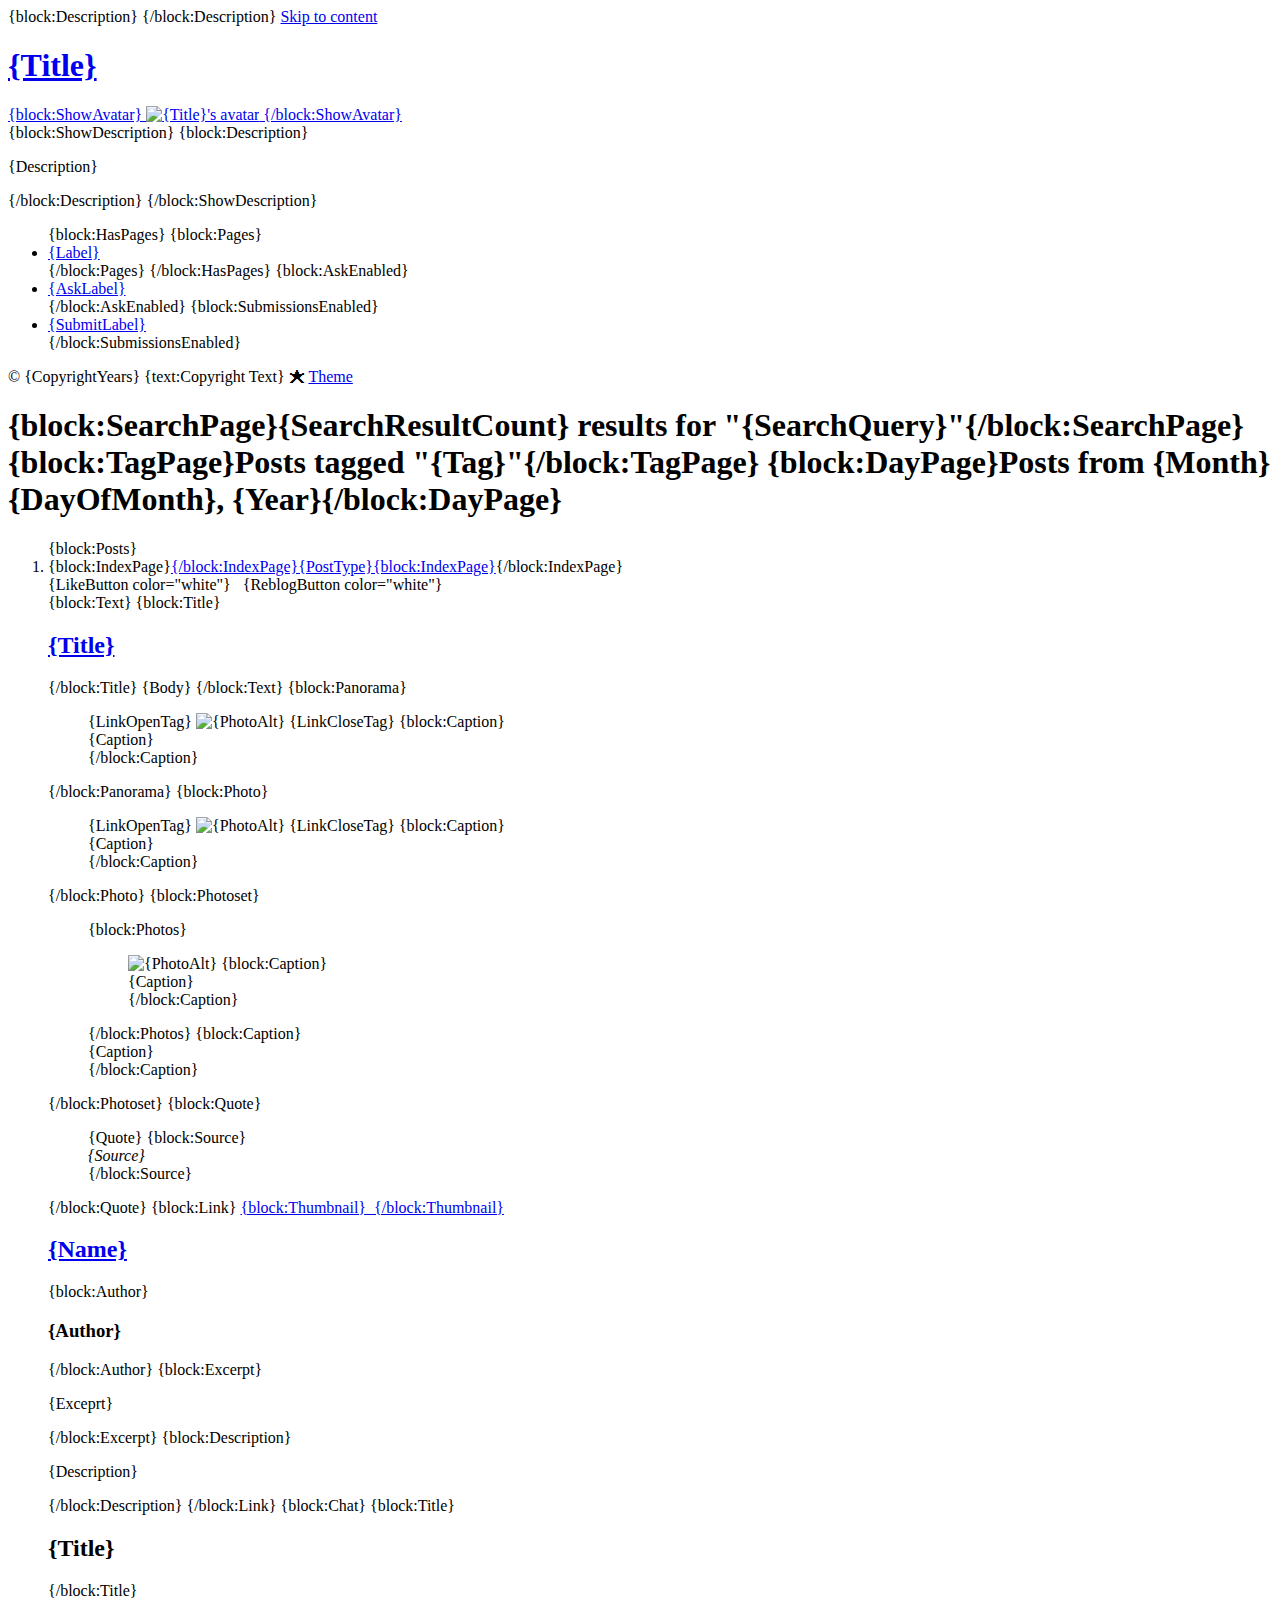
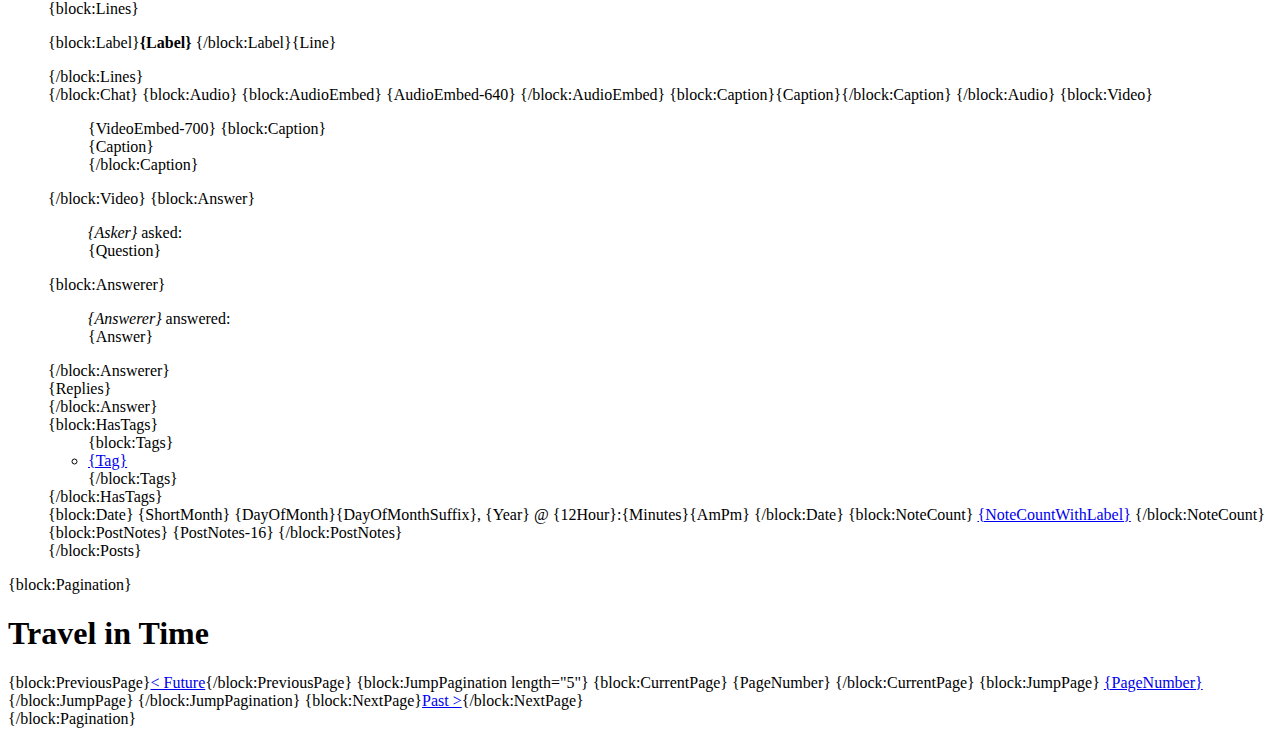
==== index.html @ 5d038b18 "First commit" ====
<!DOCTYPE html>
<html>
<head>
    <meta charset="utf-8">
    <meta http-equiv="x-ua-compatible" content="ie=edge">
    <meta name="viewport" content="width=device-width, initial-scale=1">

    <title>{Title}{block:PostTitle} &#x1f7ca; {PostTitle}{/block:PostTitle}</title>
    <link rel="shortcut icon" href="{Favicon}">
    {block:Description}
        <meta name="description" content="{MetaDescription}" />
    {/block:Description}

    <link rel="alternate" type="application/rss+xml" href="{RSS}">

    <link rel="stylesheet" href="https://fonts.googleapis.com/css?family=Domine|Tulpen+One|McLaren">
    <link rel="stylesheet" href="https://static.tumblr.com/kjbncbj/oXupgzs22/style.min.css">

    <!-- Theme Options -->
    <meta name="text:Copyright Text" content="{Title}"/>

    <style>
        {CustomCSS}
    </style>
</head>

<body>
    <a class="screenreader" href="#content">Skip to content</a>
    <div class="site__sidebar col-lg-4 col-sm-12 flex flex-col">
        <header class="site__header flex flex-col" role="banner">
            <a href="/">
            <div class="header__titleportrait">
                <h1 class="header__title">{Title}</h1>
                {block:ShowAvatar}
                    <img alt="{Title}'s avatar" src="{PortraitURL-128}" class="portrait portrait-{AvatarShape}">
                {/block:ShowAvatar}
            </div>
            </a>
            {block:ShowDescription}
                {block:Description}
                    <p class="header__desc">{Description}</p>
                {/block:Description}
            {/block:ShowDescription}
            <nav class="nav__site" aria-label="Site navigation">
                <ul>
                    {block:HasPages}
                    {block:Pages}
                        <li><a href="{URL}">{Label}</a></li>
                    {/block:Pages}
                    {/block:HasPages}
                    {block:AskEnabled}
                        <li><a href="/ask">{AskLabel}</a></li>
                    {/block:AskEnabled}
                    {block:SubmissionsEnabled}
                        <li><a href="/submit">{SubmitLabel}</a></li>
                    {/block:SubmissionsEnabled}
                </ul>
            </nav>
        </header>
        <footer class="site__footer">
            <p>&copy; {CopyrightYears} {text:Copyright Text}<span class="footer__credits"> &#x1f7ca; <a href="https://presto.blog/">Theme</a></span></p>
        </footer>
    </div>
    <main id="content" class="site__main col-lg-8 col-sm-12">
        <h1 class="{block:HomePage}hideme {/block:HomePage}main__heading">
        {block:SearchPage}{SearchResultCount} results for "{SearchQuery}"{/block:SearchPage}
        {block:TagPage}Posts tagged "{Tag}"{/block:TagPage}
        {block:DayPage}Posts from {Month} {DayOfMonth}, {Year}{/block:DayPage}
        </h1>
        <ol id="main__posts">{block:Posts}
            <li class="post post-{PostType}">
                <article id="post-{PostID}">
                    <div class="post__header flex flex-jbetween">
                        <span class="post__type">{block:IndexPage}<a href="{Permalink}">{/block:IndexPage}{PostType}{block:IndexPage}</a>{/block:IndexPage}</span>
                        <div class="post__actions">
                            <span class="post__button" style="margin-right:.5em;">{LikeButton color="white"}</span>
                            <span class="post__button">{ReblogButton color="white"}</span>
                        </div>
                    </div>
                    <div class="post__content">
                    {block:Text}
                        {block:Title}<h2><a href="{Permalink}">{Title}</a></h2>{/block:Title}
                        {Body}
                    {/block:Text}
                    {block:Panorama}
                        <figure>
                            {LinkOpenTag}
                                <img src="{PhotoURL-Panorama}" alt="{PhotoAlt}">
                            {LinkCloseTag}
                            {block:Caption}
                                <figcaption>
                                    {Caption}
                                </figcaption>
                            {/block:Caption}
                        </figure>
                    {/block:Panorama}
                    {block:Photo}
                        <figure>
                            {LinkOpenTag}
                                <img src="{PhotoURL-HighRes}" alt="{PhotoAlt}">
                            {LinkCloseTag}
                            {block:Caption}
                                <figcaption>
                                    {Caption}
                                </figcaption>
                            {/block:Caption}
                        </figure>
                    {/block:Photo}
                    {block:Photoset}
                        <figure class="photoset photoset-{PhotosetLayout}">
                            {block:Photos}
                                <figure class="photoset__img photoset__img-{PhotosetLayout}">
                                    <img alt="{PhotoAlt}" src="{PhotoURL-HighRes}" width="{PhotoWidth-HighRes}" />
                                    {block:Caption}
                                        <figcaption>
                                            {Caption}
                                        </figcaption>
                                    {/block:Caption}
                                </figure>
                            {/block:Photos}
                            {block:Caption}
                                <figcaption class="photoset__caption">
                                    {Caption}
                                </figcaption>
                            {/block:Caption}
                        </figure>
                    {/block:Photoset}
                    {block:Quote}
                        <blockquote>
                            {Quote}
                            {block:Source}
                            <footer>
                                <cite>{Source}</cite>
                            </footer>
                            {/block:Source}
                        </blockquote>
                    {/block:Quote}
                    {block:Link}
                        <a href="{URL}" target="{Target}">
                            {block:Thumbnail}
                                <img class="link__thumbnail" alt="" src="{Thumbnail-HighRes}">
                            {/block:Thumbnail}
                            <h2 class="post-link__title">{Name}</h2>
                        </a>
                        {block:Author}<h3 class="post-link__author">{Author}</h3>{/block:Author}
                        {block:Excerpt}
                            <p>{Exceprt}</p>
                        {/block:Excerpt}
                        {block:Description}
                            <p>{Description}</p>
                        {/block:Description}
                    {/block:Link}
                    {block:Chat}
                        {block:Title}<h2>{Title}</h2>{/block:Title}
                        <div class="chat__lines">
                            {block:Lines}
                                <p class="chat__line chat__line-{Alt}">{block:Label}<span class="chat__label"><strong>{Label}</strong></span> {/block:Label}{Line}</p>
                            {/block:Lines}
                        </div>
                    {/block:Chat}
                    {block:Audio}
                        {block:AudioEmbed}
                            {AudioEmbed-640}
                        {/block:AudioEmbed}
                        {block:Caption}{Caption}{/block:Caption}
                    {/block:Audio}
                    {block:Video}
                        <figure>
                            {VideoEmbed-700}
                            {block:Caption}
                                <figcaption>{Caption}</figcaption>
                            {/block:Caption}
                        </figure>
                    {/block:Video}
                    {block:Answer}
                        <div class="post__original">
                            <blockquote class="question">
                                <footer class="question__user">
                                    <img class="user__img" src="{AskerPortraitURL-30}" alt=""><cite>{Asker}</cite> asked:
                                </footer>
                                {Question}
                            </blockquote>
                            {block:Answerer}
                                <blockquote class="answer">
                                    <footer class="answer__user">
                                        <img class="user__img" src="{AnswererPortraitURL-30}" alt=""><cite>{Answerer}</cite> answered:
                                    </footer>
                                    {Answer}
                                </blockquote>
                            {/block:Answerer}
                        </div>
                        <div class="post__response">
                            {Replies}
                        </div>
                    {/block:Answer}
                    </div>
                    <footer class="post__footer">
                        <div class="footer__meta flex flex-jbetween">
                            <div class="footer__tags">
                                {block:HasTags}
                                    <ul class="post__tags">
                                    {block:Tags}
                                        <li class="post__tag">
                                            <a href="{TagURLChrono}">{Tag}</a>
                                        </li>
                                    {/block:Tags}
                                    </ul>
                                {/block:HasTags}
                            </div>
                            <div class="footer__datenotecount">
                                {block:Date}
                                    <span class="footer__date"><time datetime="{Year}-{MonthNumber}-{DayOfMonth} {24Hour}:{Minutes}:{Seconds}.{Beats}">{ShortMonth} {DayOfMonth}{DayOfMonthSuffix}, {Year} @ {12Hour}:{Minutes}{AmPm}</time></span>
                                {/block:Date}
                                {block:NoteCount}
                                    <span class="footer__notecount"><a href="{Permalink}">{NoteCountWithLabel}</a></span>
                                {/block:NoteCount}
                            </div>
                        </div>
                        {block:PostNotes}
                            {PostNotes-16}
                        {/block:PostNotes}
                    </footer>
                </article>
            </li>
        {/block:Posts}</ol><!-- #main__posts -->
        {block:Pagination}
            <nav class="nav__posts" aria-label="Posts navigation">
                <h1 class="nav__posts__heading">Travel in Time</h1>
                {block:PreviousPage}<a aria-label="See newer posts" class="nav__posts__link-prev" href="{PreviousPage}">&lt; Future</a>{/block:PreviousPage}
                {block:JumpPagination length="5"}
                    {block:CurrentPage}
                        <span aria-current="page" class="nav__posts__link-current">{PageNumber}</span>
                    {/block:CurrentPage}
                    {block:JumpPage}
                        <a class="nav__posts__link nav__posts__link-jump" href="{URL}">{PageNumber}</a>
                    {/block:JumpPage}
                {/block:JumpPagination}
                {block:NextPage}<a aria-label="See older posts" class="nav__posts__link-next" href="{NextPage}">Past &gt;</a>{/block:NextPage}
            </nav>
        {/block:Pagination}
    </main>
    <script>
        document.addEventListener('DOMContentLoaded', function() {
            var photosetPics = document.getElementsByClassName('photoset__img');
            var imgOrCaption, caption, img, imgSrc, figId;
            for ( var i = 0; i < photosetPics.length; i++ ) {
                imgOrCaption = photosetPics[i].lastElementChild;
                if ( imgOrCaption.nodeName.toLowerCase() === 'figcaption' ) {
                    caption = imgOrCaption;
                    img = photosetPics[i].firstElementChild;
                    imgSrc = img.getAttribute('src');
                    figId = {PostID} + '-' + imgSrc.substr( imgSrc.length - 10 );
                    caption.setAttribute( 'id', figId );
                    img.setAttribute( 'aria-labelledby', figId );
                }
            }
            var postNotes = document.getElementsByClassName('note');
            for ( var i = 0; i < postNotes.length; i++ ) {
                if ( postNotes[i].firstElementChild.getAttribute('href') == '{BlogURL}' ) {
                    postNotes[i].className += ' note-thisblog';
                }
            }
        }, false);
    </script>

</body>
</html>
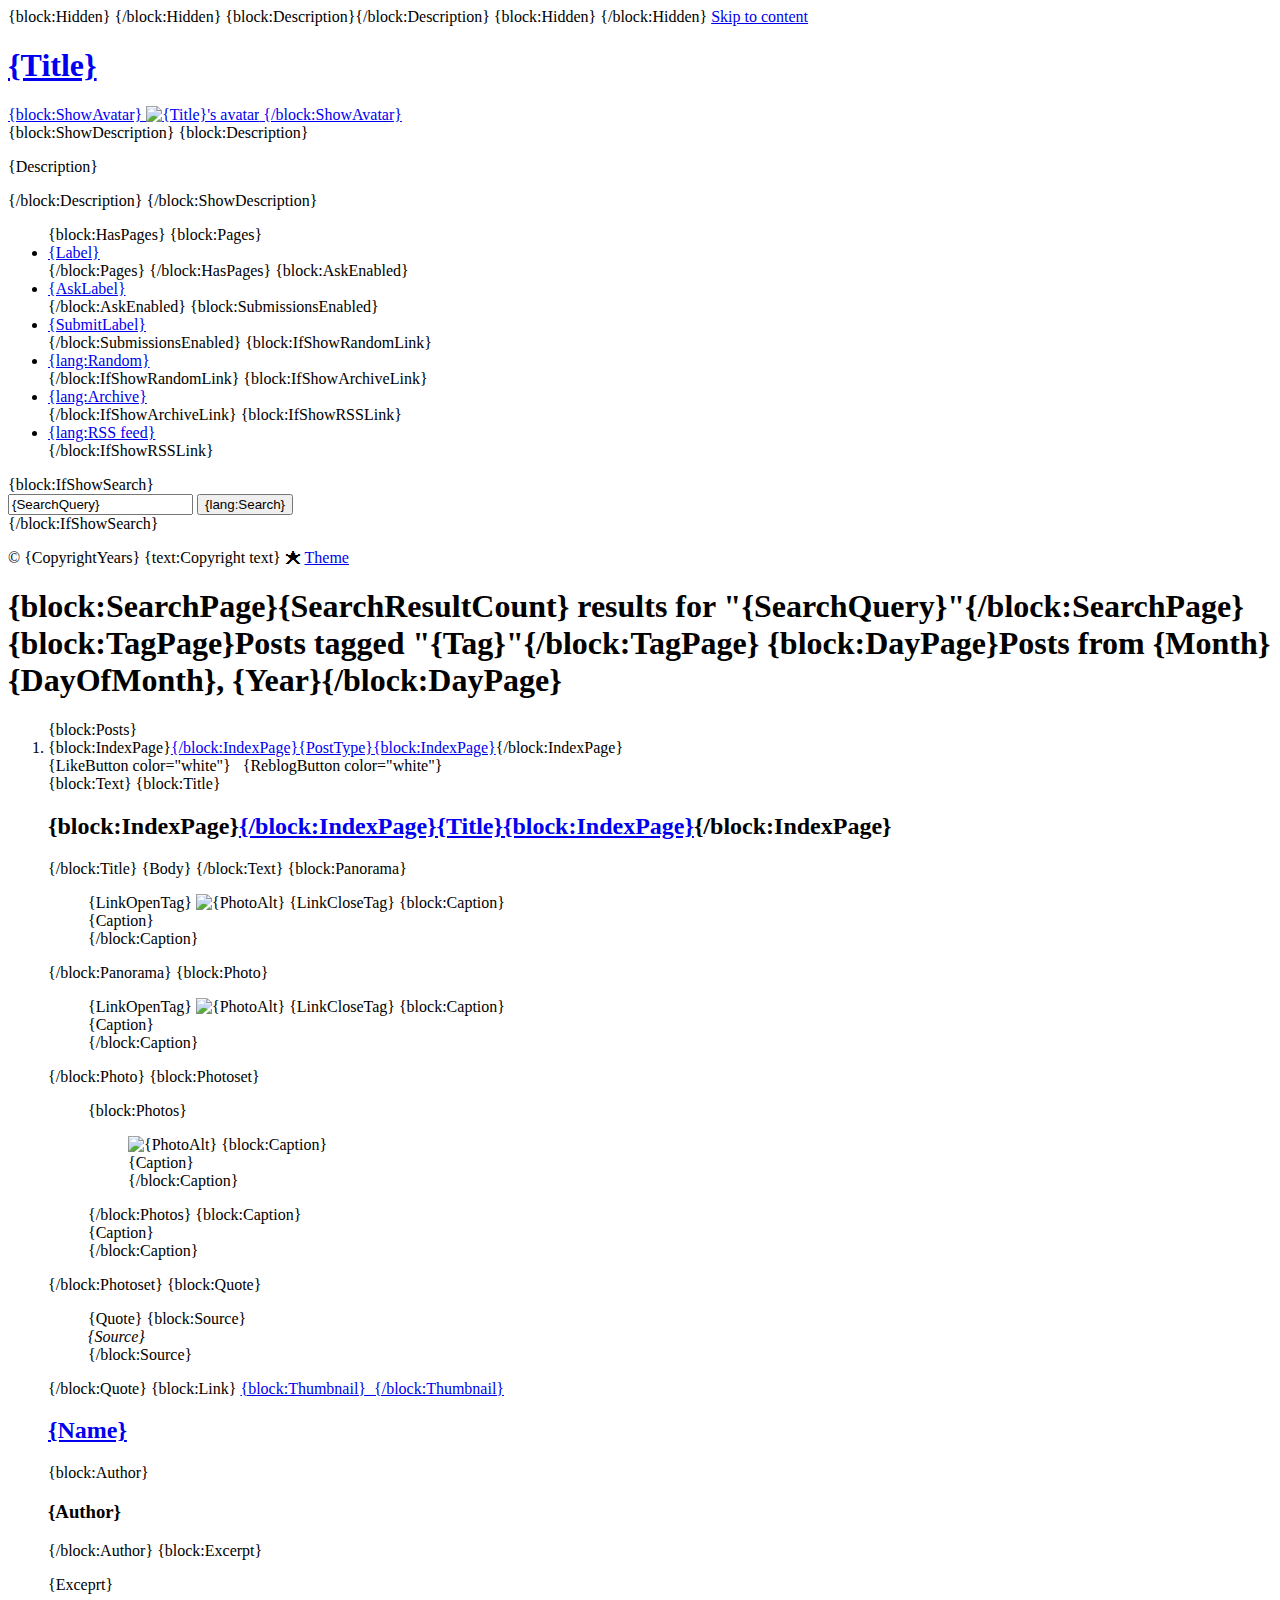
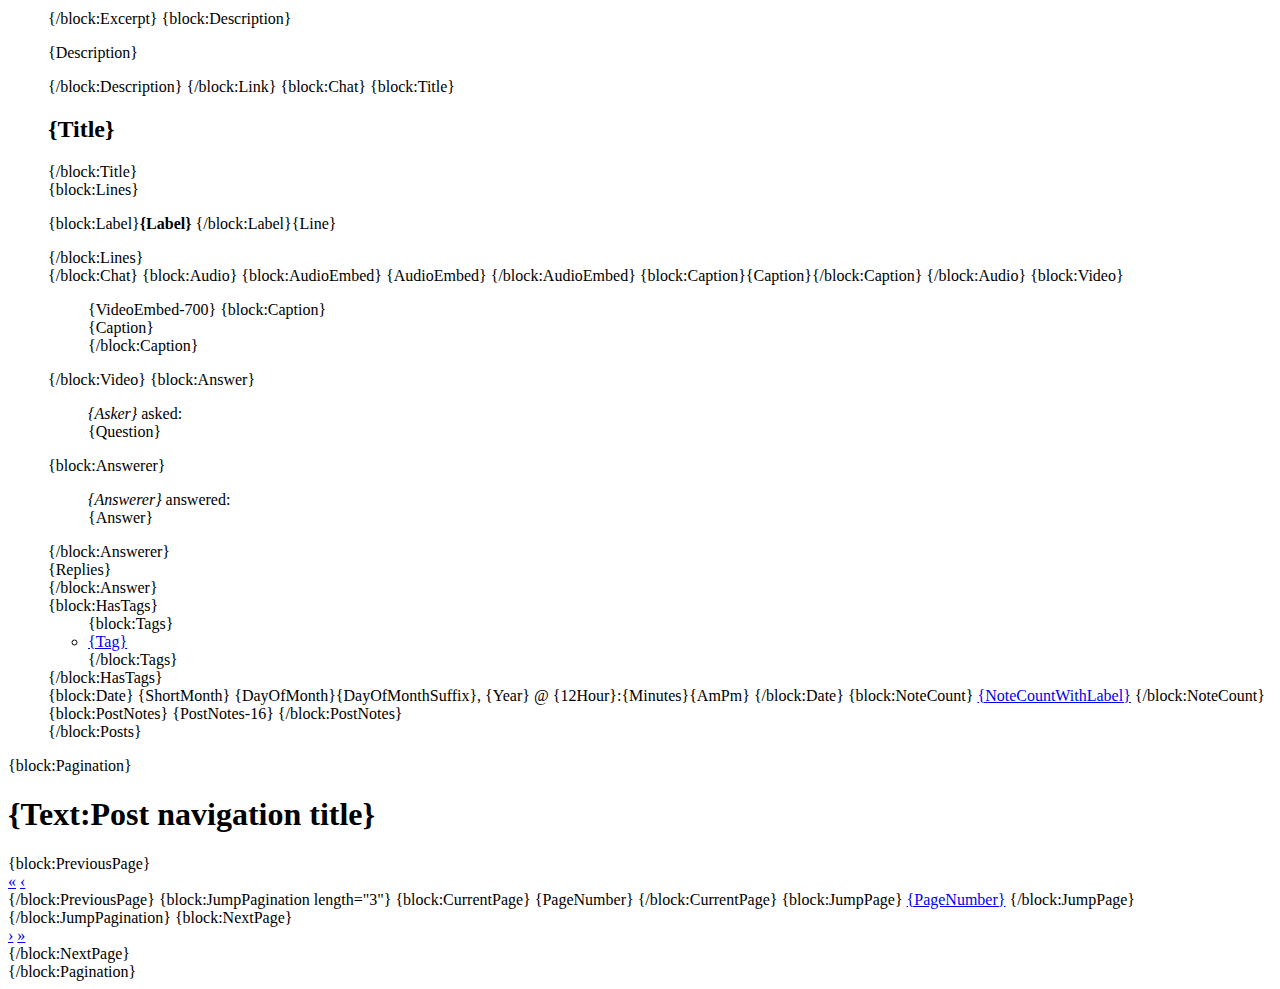
==== commit 26fac7b0: "v. 1.0.1 changes" ====
--- a/index.html
+++ b/index.html
@@ -1,24 +1,33 @@
 <!DOCTYPE html>
 <html>
+{block:Hidden}
+<!-- Little Aspect Theme v. 1.0.1 -->
+<!-- https://github.com/prestobunny/little-aspect -->
+{/block:Hidden}
 <head>
     <meta charset="utf-8">
     <meta http-equiv="x-ua-compatible" content="ie=edge">
     <meta name="viewport" content="width=device-width, initial-scale=1">
-
-    <title>{Title}{block:PostTitle} &#x1f7ca; {PostTitle}{/block:PostTitle}</title>
+    <title>{Title}{block:PermalinkPage}{block:PostSummary} &#x1f7ca; {PostSummary}{/block:PostSummary}{/block:PermalinkPage}{block:SearchPage} &#x1f7ca; {lang:Search results for SearchQuery}{/block:SearchPage}</title>
+    <link rel="alternate" type="application/rss+xml" href="{RSS}">
     <link rel="shortcut icon" href="{Favicon}">
-    {block:Description}
-        <meta name="description" content="{MetaDescription}" />
-    {/block:Description}
-
-    <link rel="alternate" type="application/rss+xml" href="{RSS}">
-
+    {block:Description}<meta name="description" content="{MetaDescription}" />{/block:Description}
+    {block:Hidden}
+    <!-- Theme Options -->
+    <meta name="if:Show header image" content="1">
+    <meta name="if:Show Archive link" content="1">
+    <meta name="if:Show RSS link" content="0">
+    <meta name="if:Show Random link" content="0">
+    <meta name="if:Show search" content="1">
+    <meta name="text:Copyright text" content=""/>
+    <meta name="text:Post navigation title" content="Travel in Time"/>
+    {/block:Hidden}
     <link rel="stylesheet" href="https://fonts.googleapis.com/css?family=Domine|Tulpen+One|McLaren">
-    <link rel="stylesheet" href="https://static.tumblr.com/kjbncbj/oXupgzs22/style.min.css">
-
-    <!-- Theme Options -->
-    <meta name="text:Copyright Text" content="{Title}"/>
-
+    <link rel="stylesheet" href="https://static.tumblr.com/kjbncbj/vvkpheby2/style.min.css">
+    <!-- HTML5 Shiv -->
+    <!--[if lt IE 9]>
+        <script src="http://static.tumblr.com/hriofhd/Qj0m8pn7q/html5shiv.js"></script>
+    <![endif]-->
     <style>
         {CustomCSS}
     </style>
@@ -26,7 +35,7 @@
 
 <body>
     <a class="screenreader" href="#content">Skip to content</a>
-    <div class="site__sidebar col-lg-4 col-sm-12 flex flex-col">
+    <div {block:IfShowHeaderImage}style="background-image:url({HeaderImage});"{/Block:IfShowHeaderImage} class="site__sidebar col-lg-4 col-sm-12 flex flex-col">
         <header class="site__header flex flex-col" role="banner">
             <a href="/">
             <div class="header__titleportrait">
@@ -41,28 +50,43 @@
                     <p class="header__desc">{Description}</p>
                 {/block:Description}
             {/block:ShowDescription}
-            <nav class="nav__site" aria-label="Site navigation">
+            <nav class="nav__site" aria-label="{lang:Pages}">
                 <ul>
                     {block:HasPages}
                     {block:Pages}
-                        <li><a href="{URL}">{Label}</a></li>
+                        <li class="nav__site__link"><a href="{URL}">{Label}</a></li>
                     {/block:Pages}
                     {/block:HasPages}
                     {block:AskEnabled}
-                        <li><a href="/ask">{AskLabel}</a></li>
+                        <li class="nav__site__link"><a href="/ask">{AskLabel}</a></li>
                     {/block:AskEnabled}
                     {block:SubmissionsEnabled}
-                        <li><a href="/submit">{SubmitLabel}</a></li>
+                        <li class="nav__site__link"><a href="/submit">{SubmitLabel}</a></li>
                     {/block:SubmissionsEnabled}
+                    {block:IfShowRandomLink}
+                        <li class="nav__site__link"><a href="/random">{lang:Random}</a></li>
+                    {/block:IfShowRandomLink}
+                    {block:IfShowArchiveLink}
+                        <li class="nav__site__link"><a href="/archive">{lang:Archive}</a></li>
+                    {/block:IfShowArchiveLink}
+                    {block:IfShowRSSLink}
+                        <li class="nav__site__link"><a href="/rss">{lang:RSS feed}</a></li>
+                    {/block:IfShowRSSLink}
                 </ul>
             </nav>
+            {block:IfShowSearch}
+                <form class="header__search form-search flex flex-jcenter" action="/search" method="get">
+                    <input class="form__text" type="search" name="q" value="{SearchQuery}"/>
+                    <input class="form__submit" type="submit" value="{lang:Search}"/>
+                </form>
+            {/block:IfShowSearch}
         </header>
         <footer class="site__footer">
-            <p>&copy; {CopyrightYears} {text:Copyright Text}<span class="footer__credits"> &#x1f7ca; <a href="https://presto.blog/">Theme</a></span></p>
+            <p>&copy; {CopyrightYears} {text:Copyright text}<span class="footer__credits"> &#x1f7ca; <a href="https://presto.blog/">Theme</a></span></p>
         </footer>
     </div>
     <main id="content" class="site__main col-lg-8 col-sm-12">
-        <h1 class="{block:HomePage}hideme {/block:HomePage}main__heading">
+        <h1 class="{block:PermalinkPage}hideme {/block:PermalinkPage}{block:HomePage}hideme {/block:HomePage}main__heading">
         {block:SearchPage}{SearchResultCount} results for "{SearchQuery}"{/block:SearchPage}
         {block:TagPage}Posts tagged "{Tag}"{/block:TagPage}
         {block:DayPage}Posts from {Month} {DayOfMonth}, {Year}{/block:DayPage}
@@ -79,7 +103,7 @@
                     </div>
                     <div class="post__content">
                     {block:Text}
-                        {block:Title}<h2><a href="{Permalink}">{Title}</a></h2>{/block:Title}
+                        {block:Title}<h2>{block:IndexPage}<a href="{Permalink}">{/block:IndexPage}{Title}{block:IndexPage}</a>{/block:IndexPage}</h2>{/block:Title}
                         {Body}
                     {/block:Text}
                     {block:Panorama}
@@ -95,9 +119,9 @@
                         </figure>
                     {/block:Panorama}
                     {block:Photo}
-                        <figure>
+                        <figure class="photo__fig">
                             {LinkOpenTag}
-                                <img src="{PhotoURL-HighRes}" alt="{PhotoAlt}">
+                                <img class="photo__img" alt="{PhotoAlt}" src="{PhotoURL-HighRes}">
                             {LinkCloseTag}
                             {block:Caption}
                                 <figcaption>
@@ -109,8 +133,8 @@
                     {block:Photoset}
                         <figure class="photoset photoset-{PhotosetLayout}">
                             {block:Photos}
-                                <figure class="photoset__img photoset__img-{PhotosetLayout}">
-                                    <img alt="{PhotoAlt}" src="{PhotoURL-HighRes}" width="{PhotoWidth-HighRes}" />
+                                <figure class="photoset__fig photoset__fig-{PhotosetLayout}">
+                                    <img class="photoset__img" alt="{PhotoAlt}" src="{PhotoURL-HighRes}" width="{PhotoWidth-HighRes}" />
                                     {block:Caption}
                                         <figcaption>
                                             {Caption}
@@ -160,7 +184,7 @@
                     {/block:Chat}
                     {block:Audio}
                         {block:AudioEmbed}
-                            {AudioEmbed-640}
+                            {AudioEmbed}
                         {/block:AudioEmbed}
                         {block:Caption}{Caption}{/block:Caption}
                     {/block:Audio}
@@ -195,7 +219,7 @@
                     {/block:Answer}
                     </div>
                     <footer class="post__footer">
-                        <div class="footer__meta flex flex-jbetween">
+                        <div class="footer__meta flex flex-aend flex-jbetween">
                             <div class="footer__tags">
                                 {block:HasTags}
                                     <ul class="post__tags">
@@ -225,23 +249,41 @@
         {/block:Posts}</ol><!-- #main__posts -->
         {block:Pagination}
             <nav class="nav__posts" aria-label="Posts navigation">
-                <h1 class="nav__posts__heading">Travel in Time</h1>
-                {block:PreviousPage}<a aria-label="See newer posts" class="nav__posts__link-prev" href="{PreviousPage}">&lt; Future</a>{/block:PreviousPage}
-                {block:JumpPagination length="5"}
-                    {block:CurrentPage}
-                        <span aria-current="page" class="nav__posts__link-current">{PageNumber}</span>
-                    {/block:CurrentPage}
-                    {block:JumpPage}
-                        <a class="nav__posts__link nav__posts__link-jump" href="{URL}">{PageNumber}</a>
-                    {/block:JumpPage}
-                {/block:JumpPagination}
-                {block:NextPage}<a aria-label="See older posts" class="nav__posts__link-next" href="{NextPage}">Past &gt;</a>{/block:NextPage}
+                <h1 class="nav__posts__heading">{Text:Post navigation title}</h1>
+                <div class="nav__posts__links">
+                    {block:PreviousPage}
+                        <div class="nav__posts__links-future">
+                            <a aria-label="Jump to newest page" class="nav__posts__link nav__posts__link-first" href="{BlogURL}">&laquo;</a>
+                            <a aria-label="{lang:Newer posts}" class="nav__posts__link nav__posts__link-prev" href="{PreviousPage}">&lsaquo;</a>
+                        </div>
+                    {/block:PreviousPage}
+                    {block:JumpPagination length="3"}
+                        {block:CurrentPage}
+                            <span aria-current="page" class="nav__posts__link nav__posts__link-current">{PageNumber}</span>
+                        {/block:CurrentPage}
+                        {block:JumpPage}
+                            <a class="nav__posts__link nav__posts__link-jump" href="{URL}">{PageNumber}</a>
+                        {/block:JumpPage}
+                    {/block:JumpPagination}
+                    {block:NextPage}
+                        <div class="nav__posts__links-past">
+                            <a aria-label="{lang:Older posts}" class="nav__posts__link nav__posts__link-next" href="{NextPage}">&rsaquo;</a>
+                            <a aria-label="Jump to last page" class="nav__posts__link nav__posts__link-last" href="/page/{TotalPages}">&raquo;</a>
+                        </div>
+                    {/block:NextPage}
+                </div>
             </nav>
         {/block:Pagination}
     </main>
     <script>
         document.addEventListener('DOMContentLoaded', function() {
-            var photosetPics = document.getElementsByClassName('photoset__img');
+            /* Remove post header on pages */
+            var notPost = document.getElementById('post-');
+            if ( notPost !== null ) {
+                notPost.firstElementChild.style.display = 'none';
+            }
+            /* Add accessible markup to Photosets */
+            var photosetPics = document.getElementsByClassName('photoset__fig');
             var imgOrCaption, caption, img, imgSrc, figId;
             for ( var i = 0; i < photosetPics.length; i++ ) {
                 imgOrCaption = photosetPics[i].lastElementChild;
@@ -254,6 +296,7 @@
                     img.setAttribute( 'aria-labelledby', figId );
                 }
             }
+            /* Add a class to notes from blog author */
             var postNotes = document.getElementsByClassName('note');
             for ( var i = 0; i < postNotes.length; i++ ) {
                 if ( postNotes[i].firstElementChild.getAttribute('href') == '{BlogURL}' ) {
